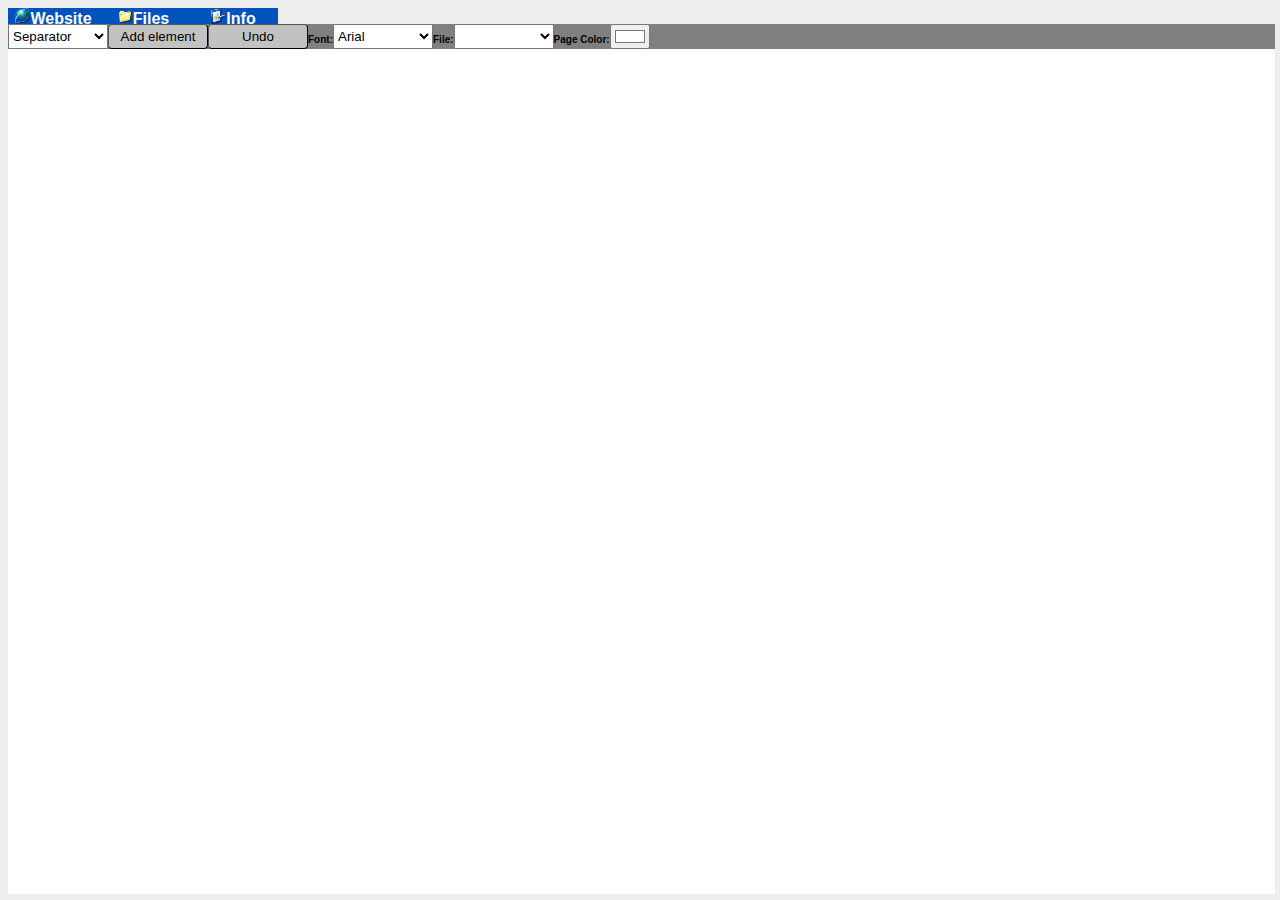
==== version2/index.html @ cf99765a "Upload From Git Bash" ====
<!DOCTYPE HTML>
<html>
	<head>
		<link rel="icon" href="icons/website.ico">
		<link rel="stylesheet" href="style.css">
		<title>Gvbvdxx website maker</title>
	</head>
	<body>
		<input type="file" hidden id="fileimport" onchange="this.innerHTML = ''; fileImported(this);" accept="image/*,audio/*">
		<input type="file" hidden id="loadfile" onchange="this.innerHTML = ''; fileLoaded(this);" accept=".gwmf">
		
		<div class="tab1div">
			<center>
				<div class="tab1" id="websiteTab"><img src="icons/website.ico" width=16 height=16>Website</div>
				<div class="tab1" id="filesTab"><img src="icons/folder.ico" width=16 height=16>Files</div>
				<div class="tab1" id="infoTab"><img src="icons/clipboard.ico" width=16 height=16>Info</div>
			</center>
		</div>
		
		<div id="website" style="display:block;" class="window">
			<div style="width:100%; height:25px; background-color:grey;">
				<select style="height:25px; width:100px; float:left;" id="Element">
					<optgroup label="Lines">
						<option value="hr">Separator</option>
						<option value="br">New Line</option>
					</optgroup>
					<optgroup label="Text">
						<option value="h1">Header Text</option>
						<option value="p">Text</option>
					</optgroup>
					<optgroup label="Clickable">
						<option value="a">Link</option>
					</optgroup>
					<optgroup label="Coding">
						<option value="div">Costom HTML</option>
					</optgroup>
					<optgroup label="Interactive">
						<option value="audio">Audio Player</option>
						<option value="video">Video Player</option>
						<option value="img">Image</option>
						<option value="iframe">Embed</option>
					</optgroup>
					<optgroup label="Other">
						
					</optgroup>
				</select>
				<button style="height:25px; width:100px; float:left;" id="AddElement">Add element</button>
				<button style="height:25px; width:100px; float:left;" id="Undo">Undo</button>
				<p class="bold" style="font-size:10px; float:left;">Font:</p>
				<select style="height:25px; width:100px; float:left;" id="Font" onchange="document.getElementById('FontPreview').style.fontFamily = this.value;">
					<optgroup label="Fonts">
						<option value="arial">Arial</option>
						<option value="verdana">Verdana</option>
						<option value="helvetica">Helvetica</option>
						<option value="tahoma">Tahoma</option>
						<option value="georgia">Georgia</option>
					</optgroup>
				</select>
				<p class="bold" style="font-size:10px; float:left;">File:</p>
				<select style="height:25px; width:100px; float:left;" id="FileSelector">
					<optgroup label="Files" id="FileSelect">
					</optgroup>
				</select>
				<p class="bold" style="font-size:10px; float:left;">Page Color:</p>
				<input type="color" id="pgColor" style="height:25px; width:40px; float:left;" value="#ffffff">
			</div>
			<center id="centerPage" style="width:100%; height:95.9%; background-color:white; overflow-y: auto;">
				<div id="currentWebsite">
				</div>
			</center>
		</div>
		<div id="files" style="display:none;" class="window">
			<center><button onclick="document.getElementById('fileimport').click();" style="width:100%;"><img src="icons/folder.ico" width=16>Import</button></center>
			<center style="width:100%; height:93.9%; background-color:white; overflow-y: auto;">
				<div id="ImportedFiles"></div>
			</center>
		</div>
		<div id="info" style="display:none;" class="window">
			<center>
				<h1>Basic Info</h1>
				<hr>
				<br>
				<label for="title">Webpage title:</label>
				<input type="text" value="My Website" id="title">
				<br>
				<label for="favicon">Webpage favicon (name in files):</label>
				<select style="" id="favicon">
					<optgroup label="Files" id="FileSelect2">
						<option value="">None</option>
					</optgroup>
				</select>
				<br>
				<h1>Export Options</h1>
				<hr>
				<br>
				<button width="25" height="100" id="exportHTML">Export HTML</button>
				<button width="25" height="100" id="exportHTA">Export HTA</button>
				<button width="25" height="100" id="save">Save</button>
				<button width="25" height="100" id="load">Load</button>
			</center>
		</div>
		
		
		
		<script src="scripts/index.js"></script>
		<script src="scripts/exporter.js"></script>
		<script src="scripts/defalutData.js"></script>
	</body>
</html>
---- version2/style.css ----
html {
	background-color:#ededed;
	font-family:arial;
}
.tab1 {
	width:90px;
	height:16px;
	background-color:#0053bf;
	font-size:16;
	font-family:arial;
	color:white;
	font-weight:bold;
	cursor:pointer;
	float:left;
}
.tab1:hover {
	background-color:#0064e6;
}
.tab1div {
    white-space: nowrap;
    overflow: hidden;
    text-overflow: ellipsis;
}
.window {
	width:99%;
	height:calc(100vh - 30px);
	background-color:white;
	position:absolute;
	top:24px;
	left:8px;
}
button {
	background-color:#c2c2c2;
	cursor:pointer;
	border-width:1px;
	border-radius:4px;
}
button:hover {
	background-color:#dbdbdb;
}
img {
	image-rendering:pixelated;
}
#ImportedFiles {
	font-weight:bold;
}
.bold {
	font-weight:bold;
}
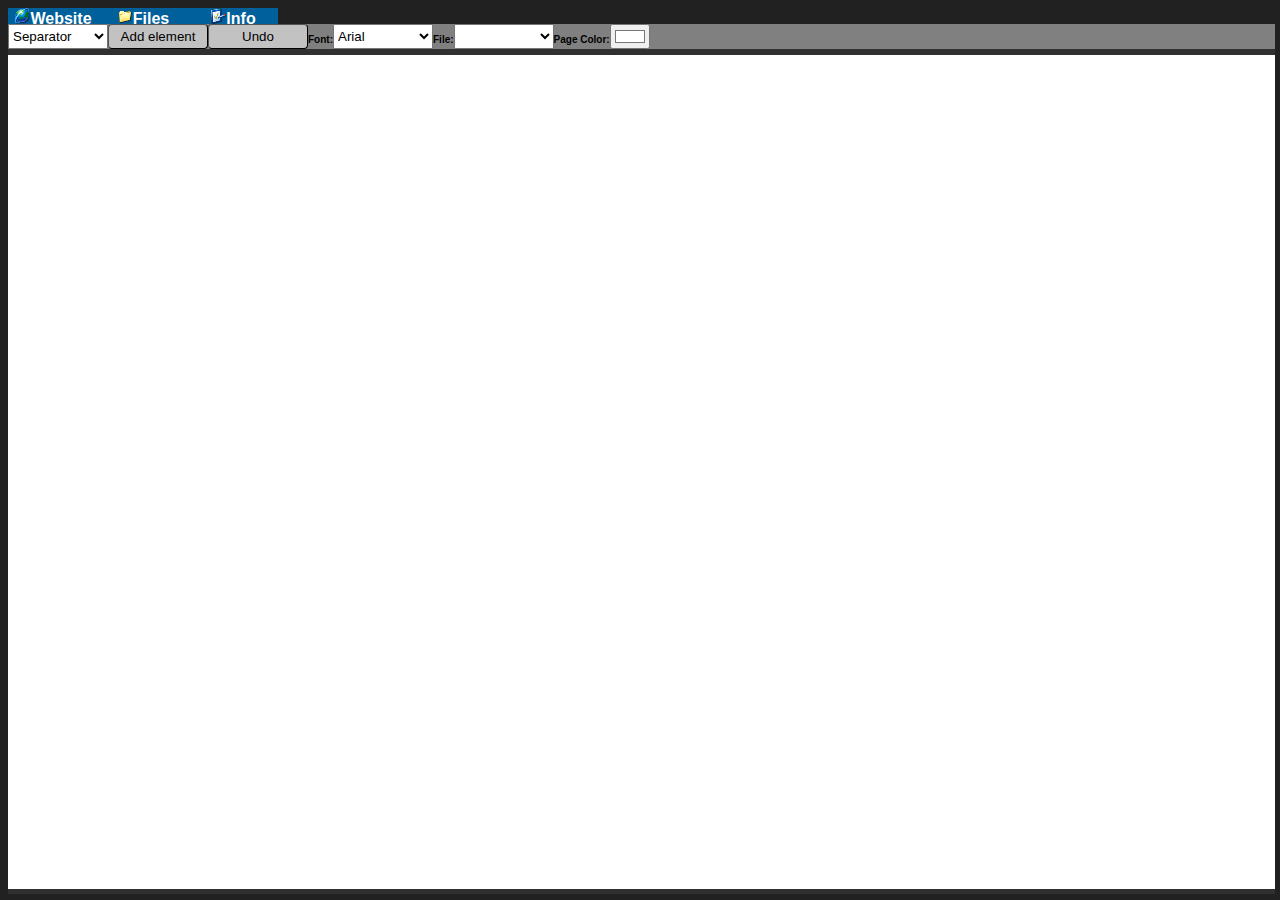
==== commit 3d7df5df: "Upload From Git Bash" ====
--- a/version2/index.html
+++ b/version2/index.html
@@ -41,7 +41,7 @@
 						<option value="iframe">Embed</option>
 					</optgroup>
 					<optgroup label="Other">
-						
+						<option value="bgm">Background Music</option>
 					</optgroup>
 				</select>
 				<button style="height:25px; width:100px; float:left;" id="AddElement">Add element</button>
@@ -71,7 +71,7 @@
 		</div>
 		<div id="files" style="display:none;" class="window">
 			<center><button onclick="document.getElementById('fileimport').click();" style="width:100%;"><img src="icons/folder.ico" width=16>Import</button></center>
-			<center style="width:100%; height:93.9%; background-color:white; overflow-y: auto;">
+			<center style="width:100%; height:93.9%; background-color:#303030; overflow-y: auto;">
 				<div id="ImportedFiles"></div>
 			</center>
 		</div>
@@ -104,6 +104,5 @@
 		
 		<script src="scripts/index.js"></script>
 		<script src="scripts/exporter.js"></script>
-		<script src="scripts/defalutData.js"></script>
 	</body>
 </html>--- a/version2/style.css
+++ b/version2/style.css
@@ -1,11 +1,11 @@
-html {
-	background-color:#ededed;
+body {
+	background-color:#212121;
 	font-family:arial;
 }
 .tab1 {
 	width:90px;
 	height:16px;
-	background-color:#0053bf;
+	background-color:#00609c;
 	font-size:16;
 	font-family:arial;
 	color:white;
@@ -24,7 +24,7 @@
 .window {
 	width:99%;
 	height:calc(100vh - 30px);
-	background-color:white;
+	background-color:#303030;
 	position:absolute;
 	top:24px;
 	left:8px;
